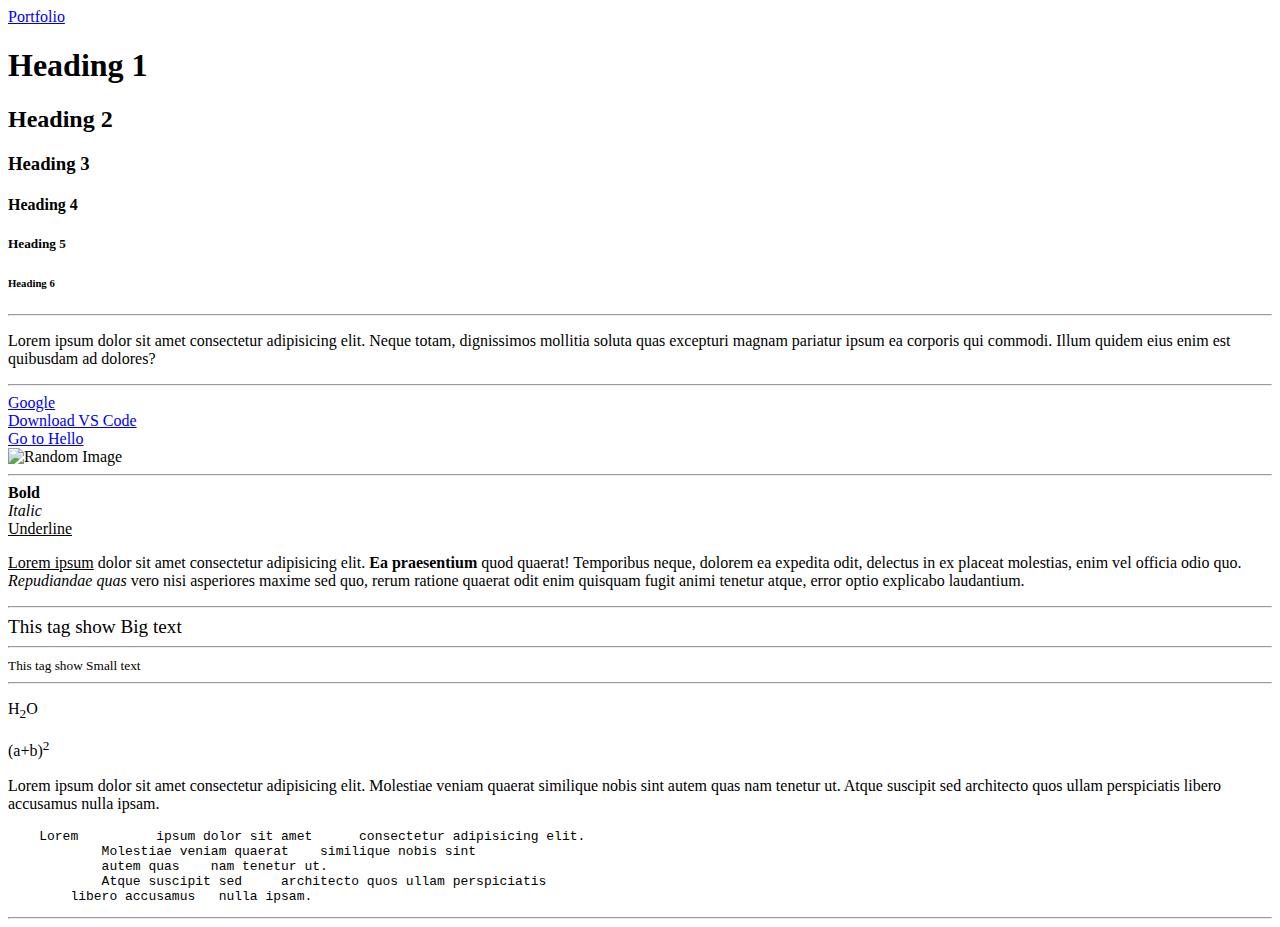
==== Day-3/index.html @ 848694fa "Add some files in Days 3" ====
<!DOCTYPE html>
<html lang="en">
    <head>
        <meta charset="UTF-8" />
        <meta name="viewport" content="width=device-width, initial-scale=1.0" />
        <title>Demo_Project</title>
    </head>
    <body>
        <a href="./portfolio.html" target="_blank">Portfolio</a>
        <h1>Heading 1</h1>
        <h2>Heading 2</h2>
        <h3>Heading 3</h3>
        <h4>Heading 4</h4>
        <h5>Heading 5</h5>
        <h6>Heading 6</h6>
        <hr />
        <p>
        Lorem ipsum dolor sit amet consectetur adipisicing elit. Neque totam,
        dignissimos mollitia soluta quas excepturi magnam pariatur ipsum ea
        corporis qui commodi. Illum quidem eius enim est quibusdam ad dolores?
        </p>
        <hr />
        <a href="https://google.com"> Google </a>
        <br />
        <a href="https://code.visualstudio.com/download">Download VS Code</a>
        <br />
        <a href="./shardha.html">Go to Hello</a>
        <br />
        <img src="./images/alone.jpg" alt="Random Image" width="400vh" />
        <hr />
        <b>Bold</b> <br />
        <i>Italic</i> <br />
        <u>Underline</u> <br />
        <p>
        <u>Lorem ipsum</u> dolor sit amet consectetur adipisicing elit.
        <b>Ea praesentium</b> quod quaerat! Temporibus neque, dolorem ea expedita
        odit, delectus in ex placeat molestias, enim vel officia odio quo.
        <i>Repudiandae quas</i> vero nisi asperiores maxime sed quo, rerum ratione
        quaerat odit enim quisquam fugit animi tenetur atque, error optio
        explicabo laudantium.
        </p>
        <hr />
        <big>This tag show Big text</big>
        <hr />
        <small>This tag show Small text</small>

        <hr />
        <p>H<sub>2</sub>O</p>
        <p>(a+b)<sup>2</sup></p>

        <p>
        Lorem ipsum dolor sit amet consectetur adipisicing elit. Molestiae veniam
        quaerat similique nobis sint autem quas nam tenetur ut. Atque suscipit sed
        architecto quos ullam perspiciatis libero accusamus nulla ipsam.
        </p>
        <pre>
    Lorem          ipsum dolor sit amet      consectetur adipisicing elit. 
            Molestiae veniam quaerat    similique nobis sint  
            autem quas    nam tenetur ut.
            Atque suscipit sed     architecto quos ullam perspiciatis 
        libero accusamus   nulla ipsam.</pre>

        <hr>
        
    </body>
</html>
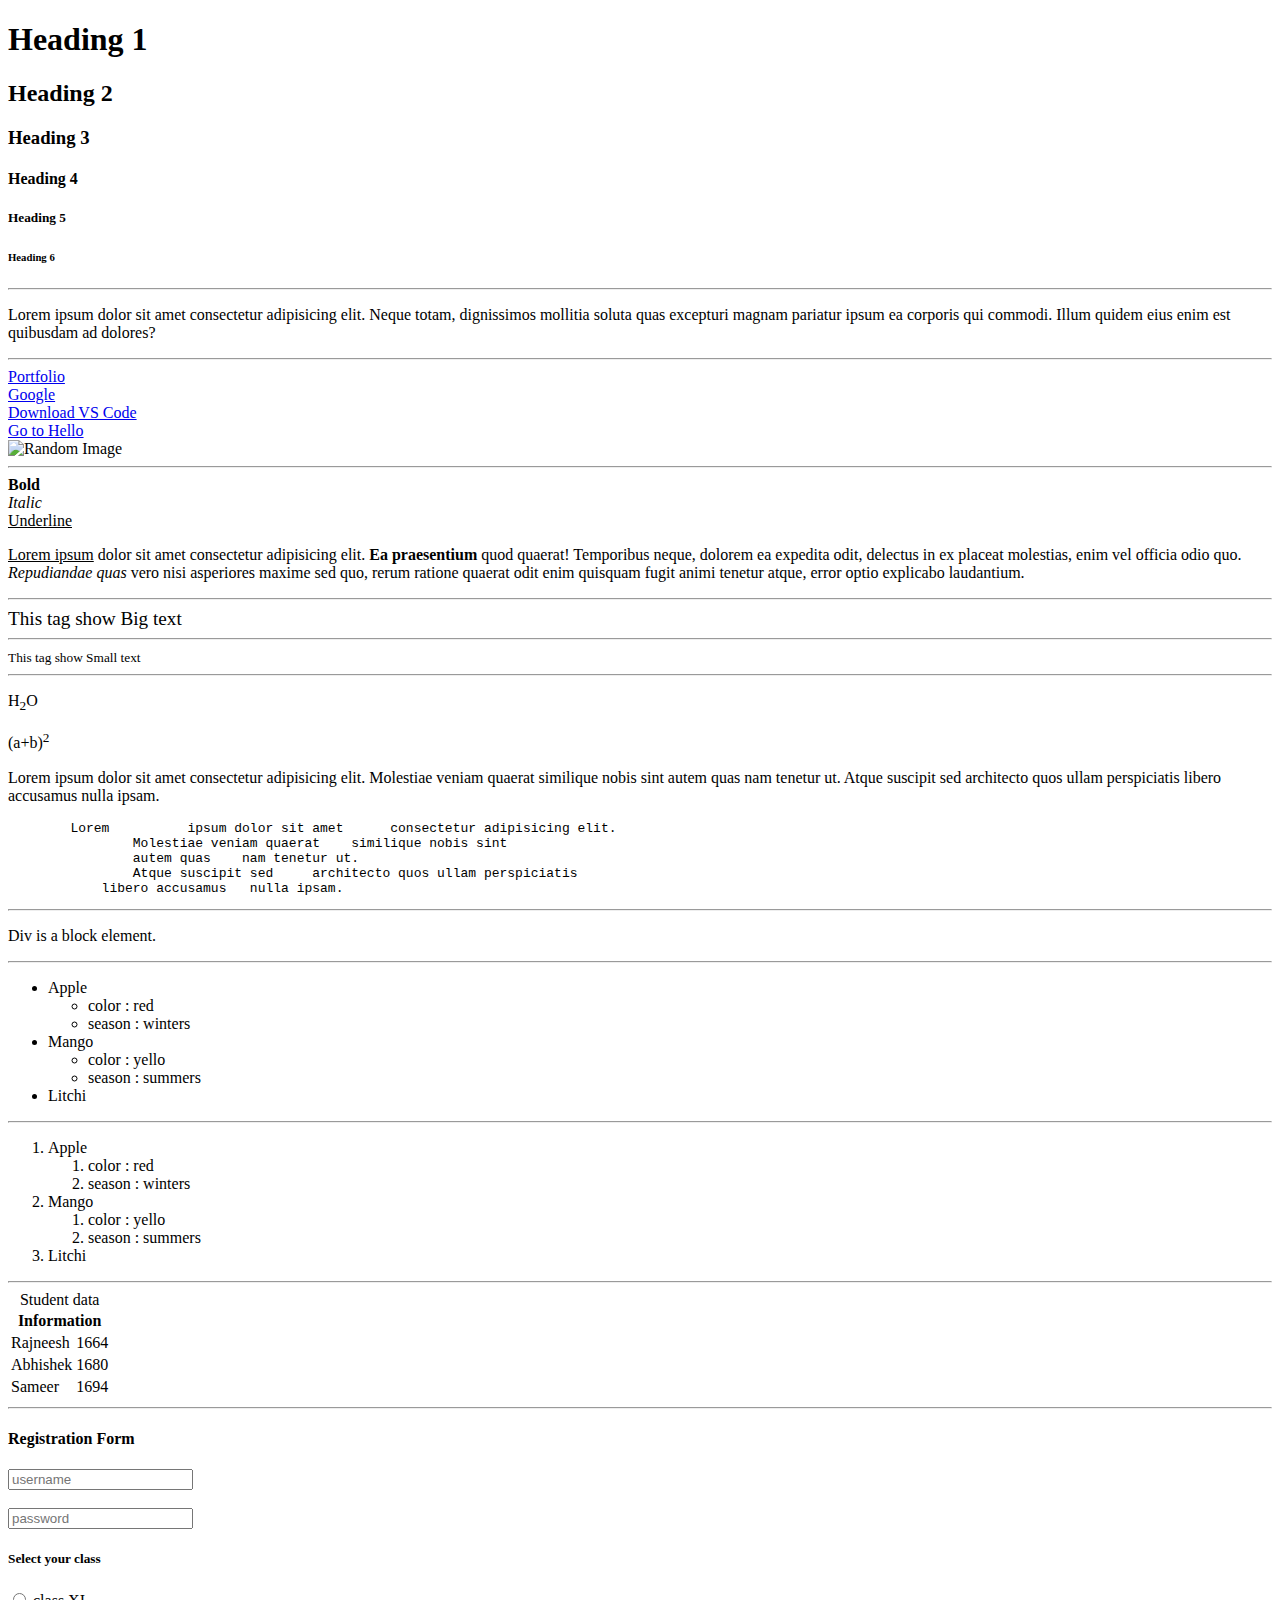
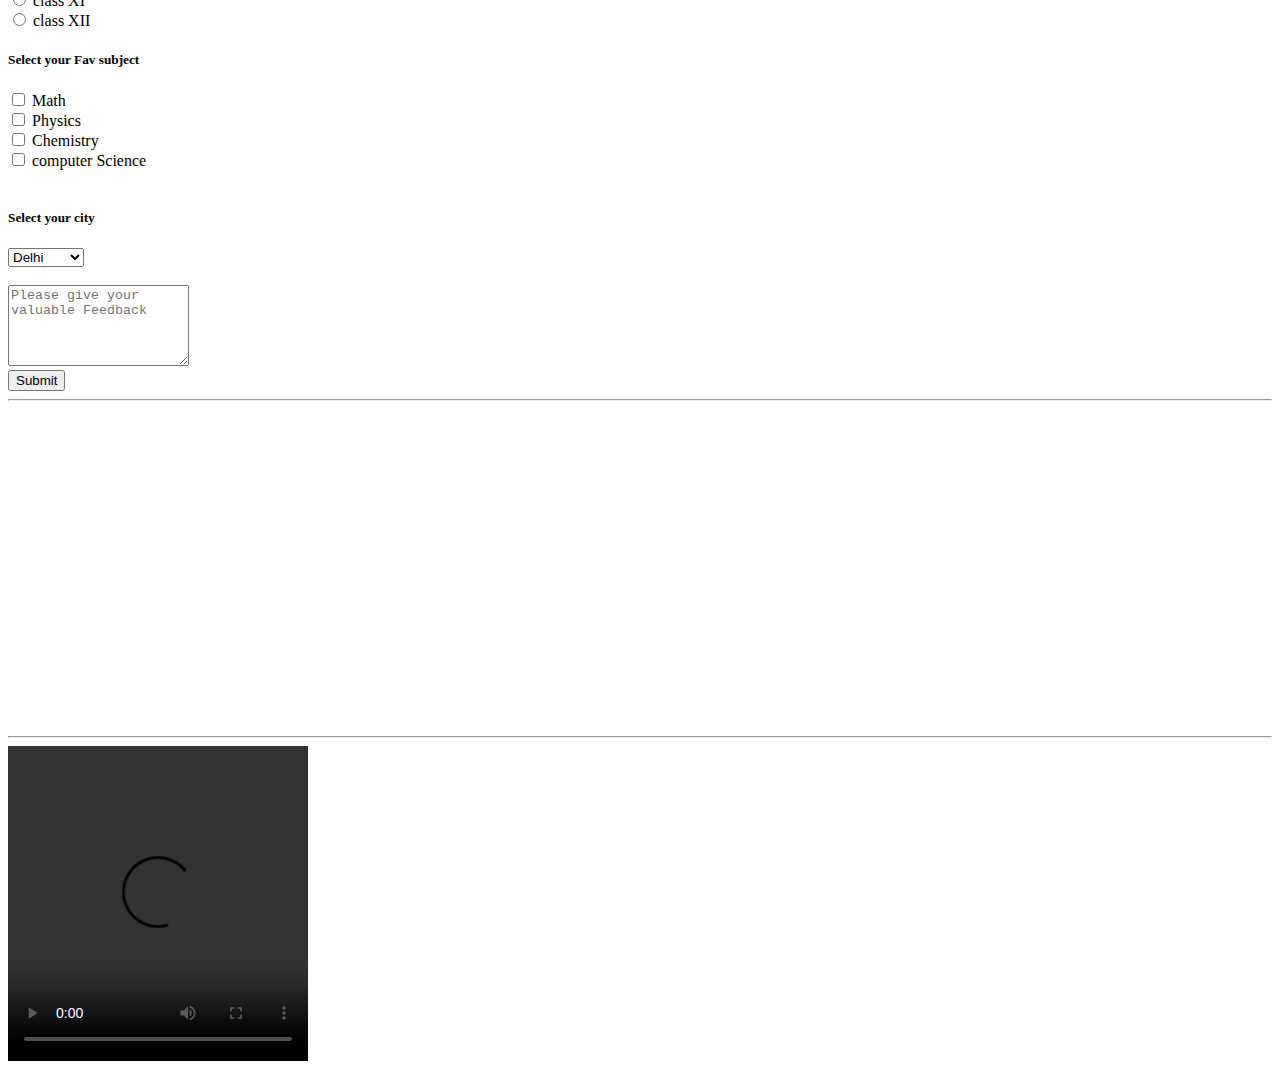
==== commit 1e126537: "Merge pull request #2 from rajneeshkumar09/Branch" ====
--- a/Day-3/index.html
+++ b/Day-3/index.html
@@ -3,10 +3,9 @@
     <head>
         <meta charset="UTF-8" />
         <meta name="viewport" content="width=device-width, initial-scale=1.0" />
-        <title>Demo_Project</title>
+        <title>Learning Material</title>
     </head>
     <body>
-        <a href="./portfolio.html" target="_blank">Portfolio</a>
         <h1>Heading 1</h1>
         <h2>Heading 2</h2>
         <h3>Heading 3</h3>
@@ -20,6 +19,7 @@
         corporis qui commodi. Illum quidem eius enim est quibusdam ad dolores?
         </p>
         <hr />
+        <a href="./portfolio.html" target="_blank">Portfolio</a> <br />
         <a href="https://google.com"> Google </a>
         <br />
         <a href="https://code.visualstudio.com/download">Download VS Code</a>
@@ -54,13 +54,152 @@
         architecto quos ullam perspiciatis libero accusamus nulla ipsam.
         </p>
         <pre>
-    Lorem          ipsum dolor sit amet      consectetur adipisicing elit. 
-            Molestiae veniam quaerat    similique nobis sint  
-            autem quas    nam tenetur ut.
-            Atque suscipit sed     architecto quos ullam perspiciatis 
-        libero accusamus   nulla ipsam.</pre>
+        Lorem          ipsum dolor sit amet      consectetur adipisicing elit. 
+                Molestiae veniam quaerat    similique nobis sint  
+                autem quas    nam tenetur ut.
+                Atque suscipit sed     architecto quos ullam perspiciatis 
+            libero accusamus   nulla ipsam.</pre
+        >
+        <hr />
+        <div>
+        <p>Div is a block element.</p>
+        </div>
+        <hr />
+        <ul>
+        <li>Apple</li>
+        <ul>
+            <li>color : red</li>
+            <li>season : winters</li>
+        </ul>
+        <li>Mango</li>
+        <ul>
+            <li>color : yello</li>
+            <li>season : summers</li>
+        </ul>
+        <li>Litchi</li>
+        </ul>
+        <hr />
+        <ol>
+        <li>Apple</li>
+        <ol>
+            <li>color : red</li>
+            <li>season : winters</li>
+        </ol>
+        <li>Mango</li>
+        <ol>
+            <li>color : yello</li>
+            <li>season : summers</li>
+        </ol>
+        <li>Litchi</li>
+        </ol>
+        <hr />
+        <table>
+        <thead>
+            <caption>
+            Student data
+            </caption>
+            <tr>
+            <!-- <th> Name </th> 
+                    <th> Roll No </th>  -->
+            <th colspan="2">Information</th>
+            </tr>
+        </thead>
+        <tbody>
+            <tr>
+            <td>Rajneesh</td>
+            <td>1664</td>
+            </tr>
+            <tr>
+            <td>Abhishek</td>
+            <td>1680</td>
+            </tr>
+            <tr>
+            <td>Sameer</td>
+            <td>1694</td>
+            </tr>
+        </tbody>
+        </table>
+        <hr />
+        <h4>Registration Form</h4>
+        <form action="/action.php">
+        <input type="text" placeholder="username" /> <br />
+        <br />
+        <input type="password" placeholder="password" /> <br />
+        <h5>Select your class</h5>
+        <label for="id101"
+            ><input type="radio" value="class XI" name="class" id="id101" /> class
+            XI</label
+        >
+        <br />
+        <label for="id102"
+            ><input type="radio" value="class XII" name="class" id="id102" /> class
+            XII</label
+        >
+        <br />
+        <h5>Select your Fav subject</h5>
+        <label for="math">
+            <input type="checkbox" value="math" name="subject" id="101" /> Math
+        </label>
+        <br />
+        <label for="physics">
+            <input type="checkbox" value="physics" name="subject" id="102" />
+            Physics
+        </label>
+        <br />
+        <label for="chemistry">
+            <input type="checkbox" value="chemistry" name="subject" id="103" />
+            Chemistry
+        </label>
+        <br />
+        <label for="computer science">
+            <input
+            type="checkbox"
+            value="computer science"
+            name="subject"
+            id="104"
+            />
+            computer Science
+        </label>
+        <br />
+        <br />
+        <h5>Select your city</h5>
+        <select name="city" id="city">
+            <option value="Delhi">Delhi</option>
+            <option value="Pune">Pune</option>
+            <option value="Mumbai">Mumbai</option>
+            <option value="Banglore">Banglore</option>
+        </select>
+        <br />
+        <br />
+        <textarea
+            name="feedback"
+            id="1001"
+            placeholder="Please give your valuable Feedback"
+            rows="5"
+        ></textarea>
+        <br />
 
-        <hr>
-        
+        <input type="submit" /> <br />
+        </form>
+        <hr />
+        <iframe
+        width="560"
+        height="315"
+        src="https://www.youtube.com/embed/pmog2cABaJk?si=lxCNS_OZ4jowuCU0"
+        title="YouTube video player"
+        frameborder="0"
+        allow="accelerometer; autoplay; clipboard-write; encrypted-media; gyroscope; picture-in-picture; web-share"
+        referrerpolicy="strict-origin-when-cross-origin"
+        allowfullscreen
+        ></iframe>
+        <hr />
+        <video
+        height="315"
+        src="../Day-3/videos/VID-20230527-WA0001.mp4"
+        controls
+        loop
+        >
+        My video
+        </video>
     </body>
 </html>
